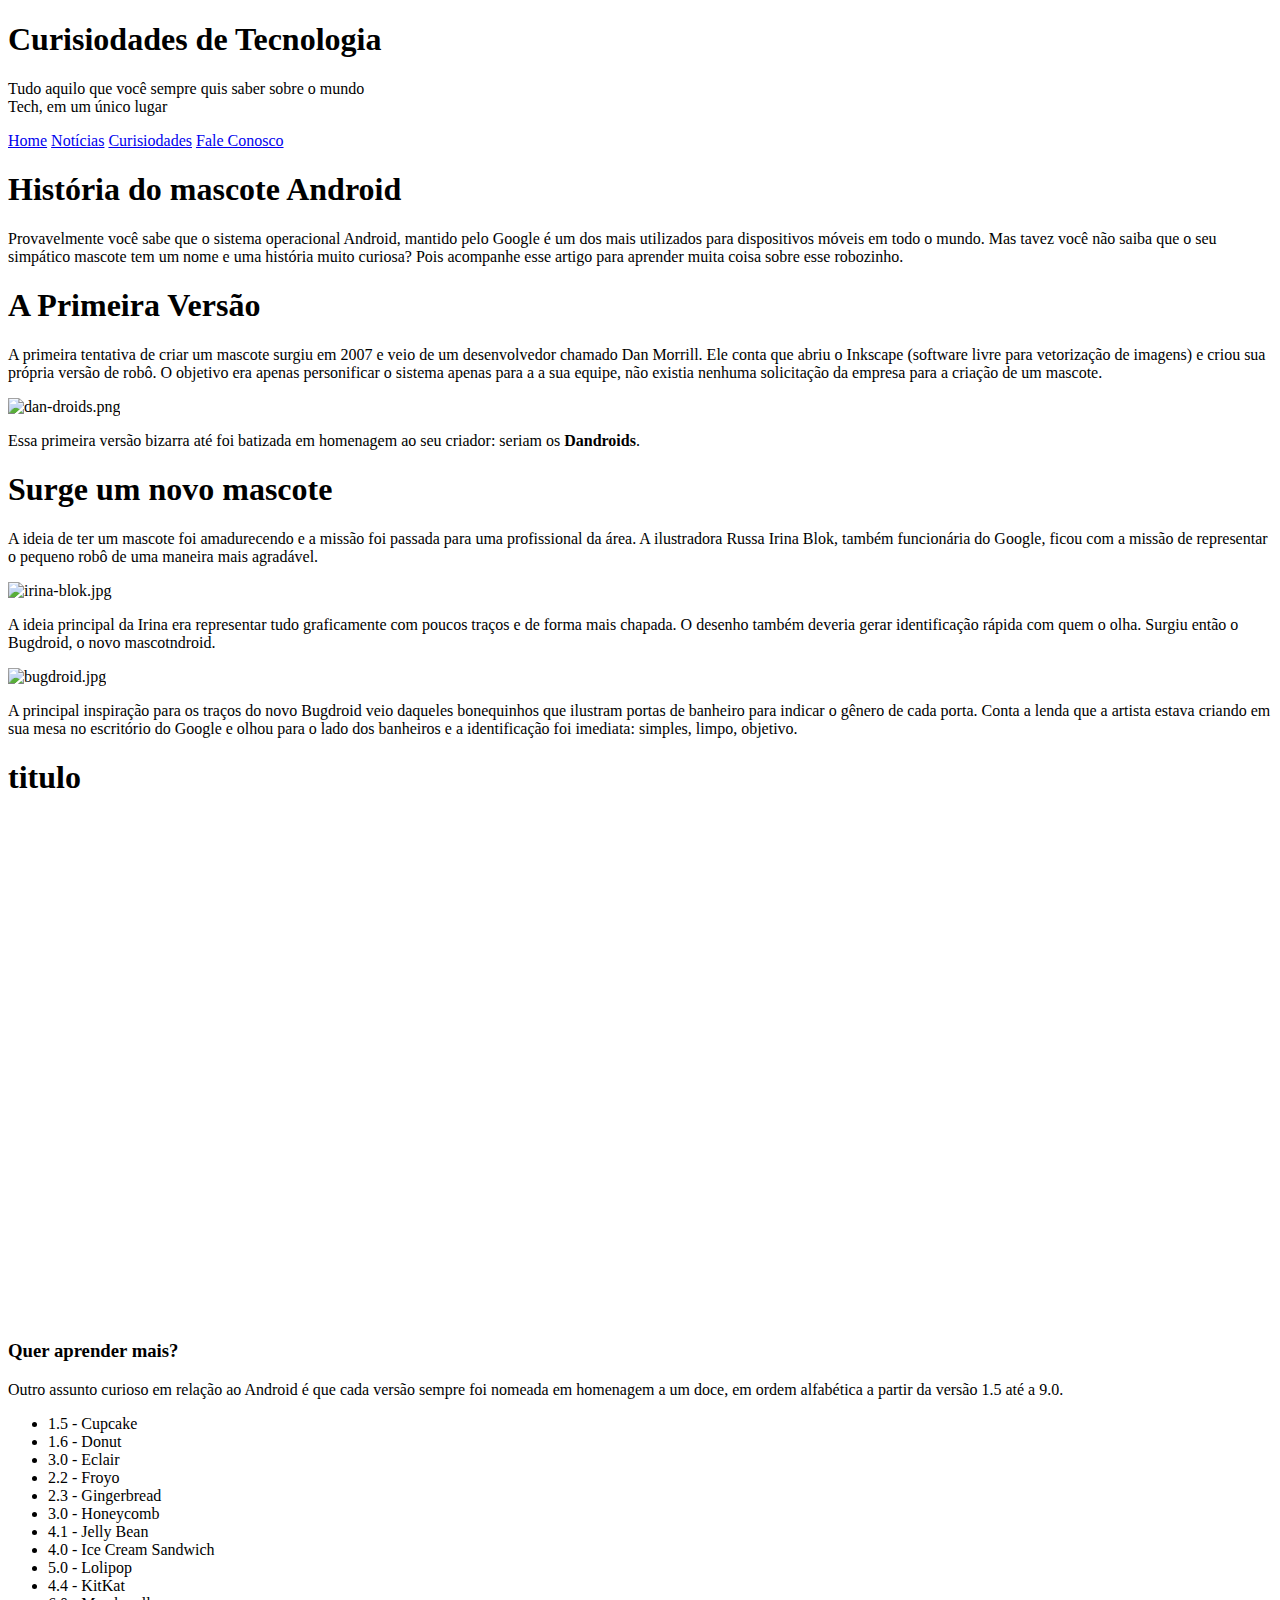
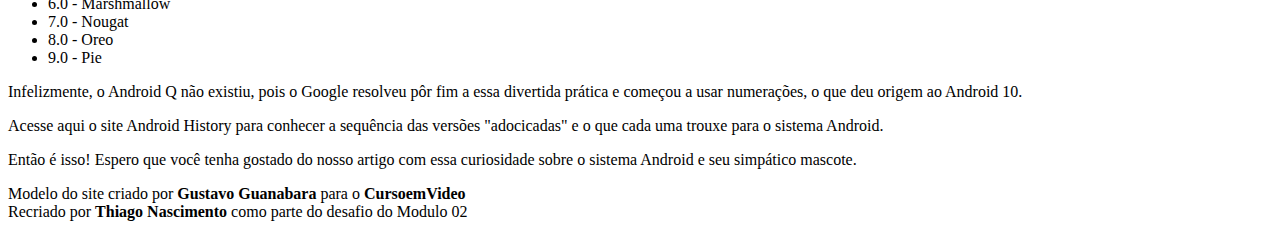
==== Desafio 01 - Modulo 02 - site android/Android (cópia).html @ d71128e6 "Initial commit" ====
<!DOCTYPE html>
<html lang="pt-br">
<head>
    <meta charset="UTF-8">
    <meta http-equiv="X-UA-Compatible" content="IE=edge">
    <meta name="viewport" content="width=device-width, initial-scale=1.0">
    <title>Site Android</title>
    <link rel="stylesheet" href="Android (cópia).html">
</head>
<body>    
    <header>
        <article class="topo">        
                <aside>
                    <h1>Curisiodades de Tecnologia</h1>
                    <p>Tudo aquilo que você sempre quis saber sobre o mundo <br> Tech, em um único lugar</p>            
                <nav>
                    <a href="#">Home</a>
                    <a href="#">Notícias</a>
                    <a href="#">Curisiodades</a>
                    <a href="#">Fale Conosco</a>            
                </nav>
                </aside>
        </article>
    </header>
    <main>
        <section class="conteiner">
            <section>
                <section>                    
                        <article>
                            <h1>História do mascote Android</h1>
                            <p>Provavelmente você sabe que o sistema operacional Android, mantido pelo Google é um dos mais utilizados para dispositivos móveis em todo o mundo. Mas tavez você não saiba que o seu simpático mascote tem um nome e uma história muito curiosa? Pois acompanhe esse artigo para aprender muita coisa sobre esse robozinho.</p>
                        </article>
                    </section>
    <section>
        <h1>A Primeira Versão</h1>
        <p>A primeira tentativa de criar um mascote surgiu em 2007 e veio de um desenvolvedor chamado Dan Morrill. Ele conta que abriu o Inkscape (software livre para vetorização de imagens) e criou sua própria versão de robô. O objetivo era apenas personificar o sistema apenas para a a sua equipe, não existia nenhuma solicitação da empresa para a criação de um mascote.</p>
            <picture>
                <source media="(max-width: 600px)" srcset="imagens/dan-droids-pq.png">
                    <img src="imagens/dan-droids.png" alt="dan-droids.png" style="width:100%">
                        <p>Essa primeira versão bizarra até foi batizada em homenagem ao seu criador: seriam os <strong> Dandroids</strong>.</p>
            </picture>
    </section>
    <section>
        <article>
            <h1>Surge um novo mascote</h1>
            <p>A ideia de ter um mascote foi amadurecendo e a missão foi passada para uma profissional da área. A ilustradora Russa Irina Blok, também funcionária do Google, ficou com a missão de representar o pequeno robô de uma maneira mais agradável.</p>
            <img src="imagens/irina-blok.jpg" alt="irina-blok.jpg" style="width:100%">
            <p>A ideia principal da Irina era representar tudo graficamente com poucos traços e de forma mais chapada. O desenho também deveria gerar identificação rápida com quem o olha. Surgiu então o Bugdroid, o novo mascotndroid.</p>
            <img src="imagens/bugdroid.png" alt="bugdroid.jpg" style="width:30%">
            <p>A principal inspiração para os traços do novo Bugdroid veio daqueles bonequinhos que ilustram portas de banheiro para indicar o gênero de cada porta. Conta a lenda que a artista estava criando em sua mesa no escritório do Google e olhou para o lado dos banheiros e a identificação foi imediata: simples, limpo, objetivo.</p>
            <section>
                <h1>titulo</h1><iframe width="500" height="500" src="https://www.youtube.com/embed/l2UDgpLz20M" title="The next evolution of Android" frameborder="0" allow="accelerometer; autoplay; clipboard-write; encrypted-media; gyroscope; picture-in-picture" allowfullscreen></iframe>
            </section>
        </article>
    </section>
        </section>
            <section>
                <article class="fimpag">
                    <h3>Quer aprender mais?</h3>
                    <p>Outro assunto curioso em relação ao Android é que cada versão sempre foi nomeada em homenagem a um doce, em ordem alfabética a partir da versão 1.5 até a 9.0.</p>
                    <nav>
                        <ul>
                            <li>1.5 - Cupcake</li>
                            <li>1.6 - Donut</li>
                            <li>3.0 - Eclair</li>
                            <li>2.2 - Froyo</li>
                            <li>2.3 - Gingerbread</li>
                            <li>3.0 - Honeycomb</li>
                            <li>4.1 - Jelly Bean</li>
                            <li>4.0 - Ice Cream Sandwich</li>
                            <li>5.0 - Lolipop</li>
                            <li>4.4 - KitKat</li>
                            <li>6.0 - Marshmallow</li>
                            <li>7.0 - Nougat</li>
                            <li>8.0 - Oreo</li>
                            <li>9.0 - Pie</li>
                        </ul>
                    </nav>
                        <p>Infelizmente, o Android Q não existiu, pois o Google resolveu pôr fim a essa divertida prática e começou a usar numerações, o que deu origem ao Android 10.</p>
                        <p>Acesse aqui o site Android History para conhecer a sequência das versões "adocicadas" e o que cada uma trouxe para o sistema Android.</p>
                </article>
            </section>
            <section>
                <article>            
                        <p>Então é isso! Espero que você tenha gostado do nosso artigo com essa curiosidade sobre o sistema Android e seu simpático mascote.</p>            
                </article>
            </section>
        </section>
        <footer>
            <p>Modelo do site criado por <strong>Gustavo Guanabara</strong> para o <strong>CursoemVideo</strong> <br>
            Recriado por <strong>Thiago Nascimento</strong> como parte do desafio do Modulo 02</p>
        </footer>               
    </main>
</body>
</html>
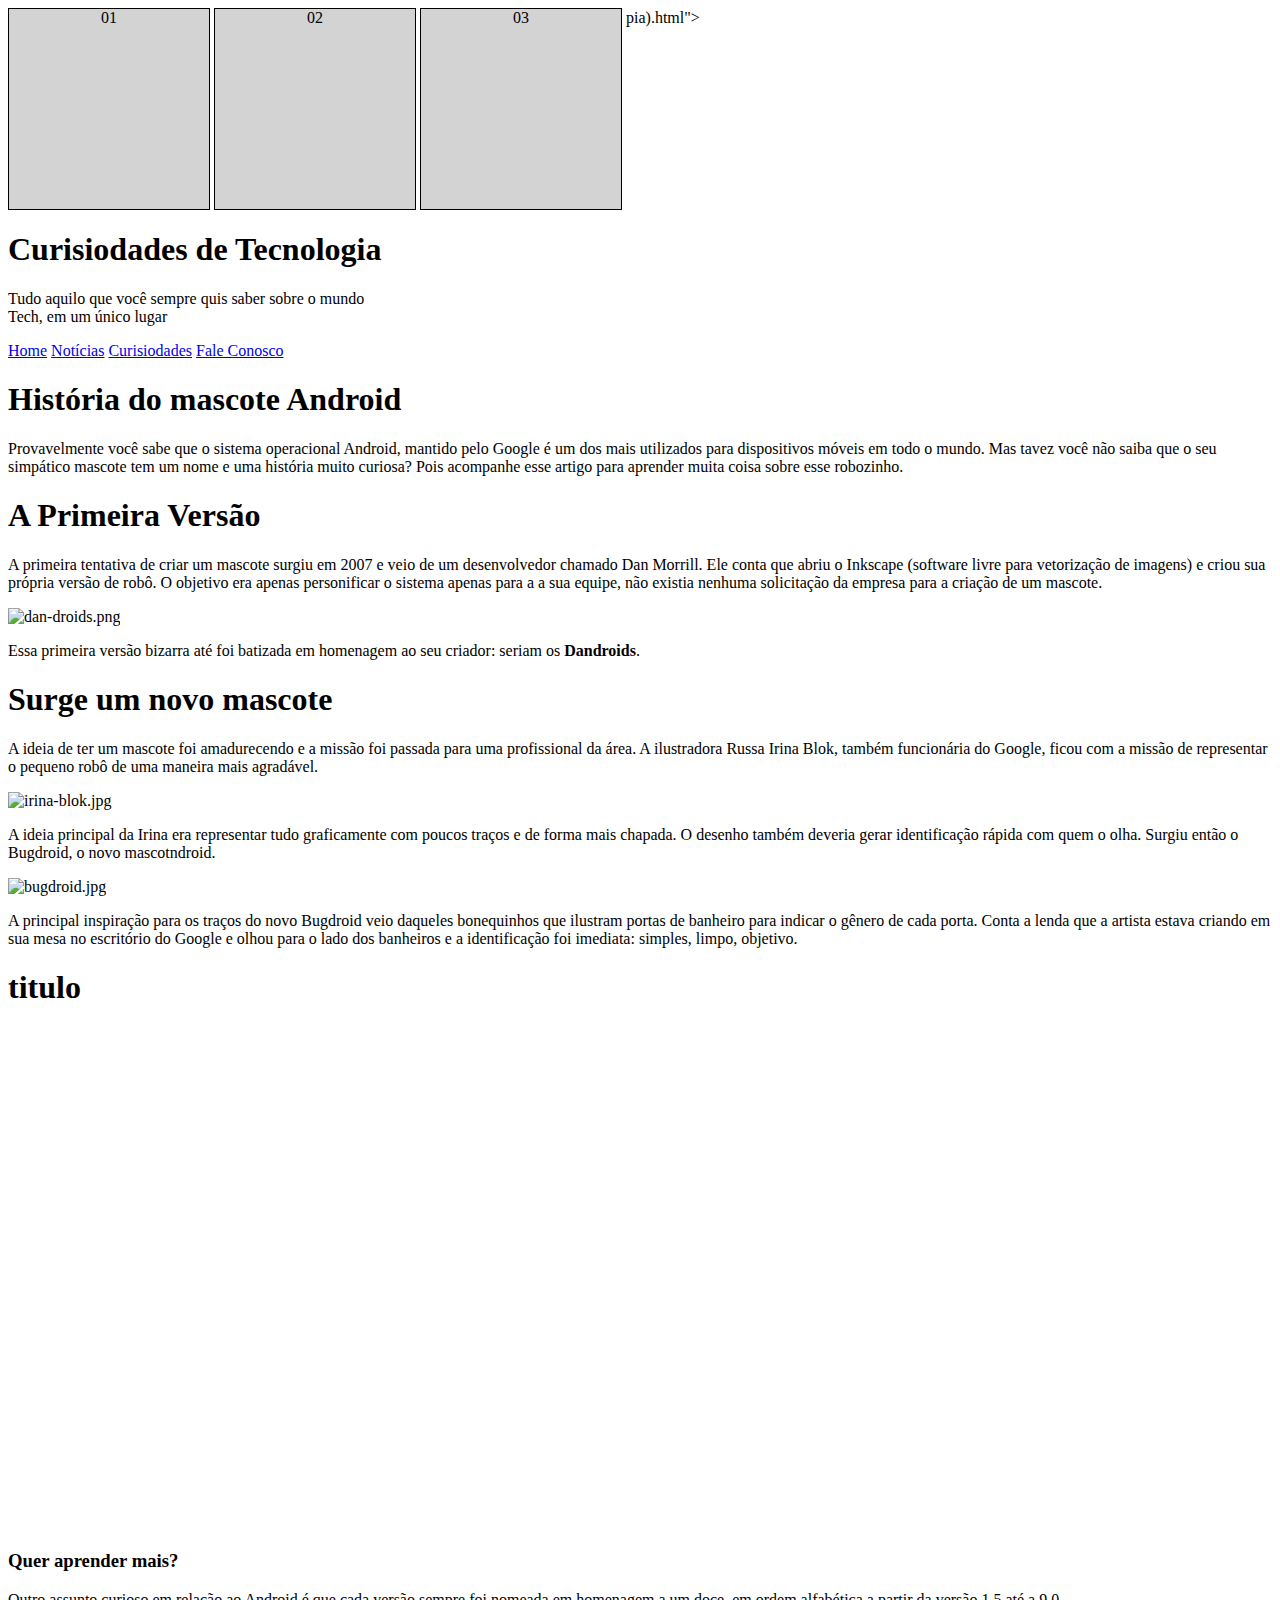
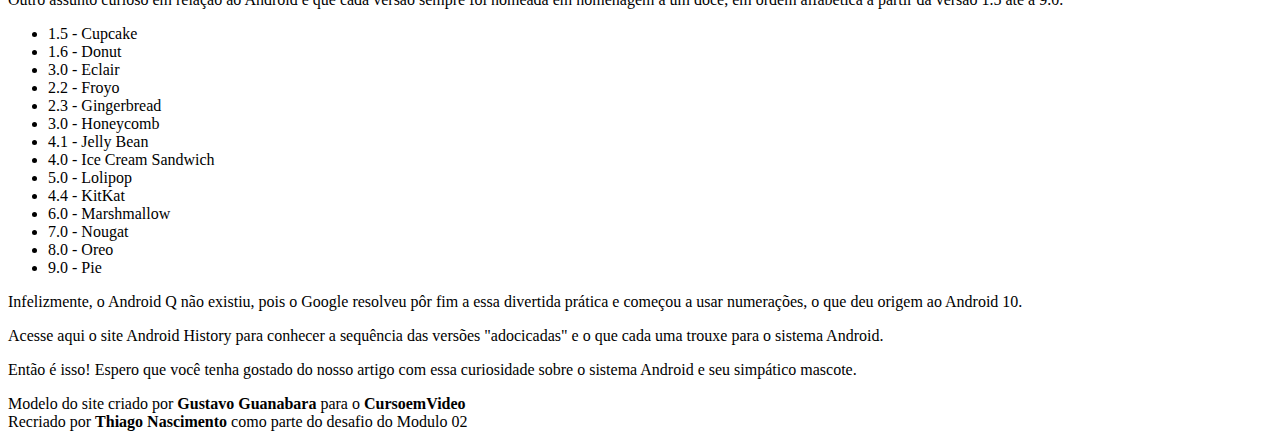
==== commit 07ddfc27: "Update Android (cópia).html" ====
--- a/Desafio 01 - Modulo 02 - site android/Android (cópia).html
+++ b/Desafio 01 - Modulo 02 - site android/Android (cópia).html
@@ -5,7 +5,37 @@
     <meta http-equiv="X-UA-Compatible" content="IE=edge">
     <meta name="viewport" content="width=device-width, initial-scale=1.0">
     <title>Site Android</title>
-    <link rel="stylesheet" href="Android (cópia).html">
+    <link rel="stylesheet" href="Android (có<!DOCTYPE html>
+    <html lang="pt-br">
+    <head>
+        <meta charset="UTF-8">
+        <meta http-equiv="X-UA-Compatible" content="IE=edge">
+        <meta name="viewport" content="width=device-width, initial-scale=1.0">
+        <title>Pseudoclasses</title>
+        <style>
+            div{
+                display: inline-block;
+                background-color: lightgray;
+                border: 1px solid black;
+                text-align: center;
+                height: 200px;
+                width: 200px;
+            }
+            div:hover{
+                background-color: yellow;
+            }
+            
+        </style>
+        
+    </head>
+    <body>
+        <div id="d1">01</div>
+        <div id="d2">02</div>
+        <div id="d3">03</div>    
+        
+        
+    </body>
+    </html>pia).html">
 </head>
 <body>    
     <header>
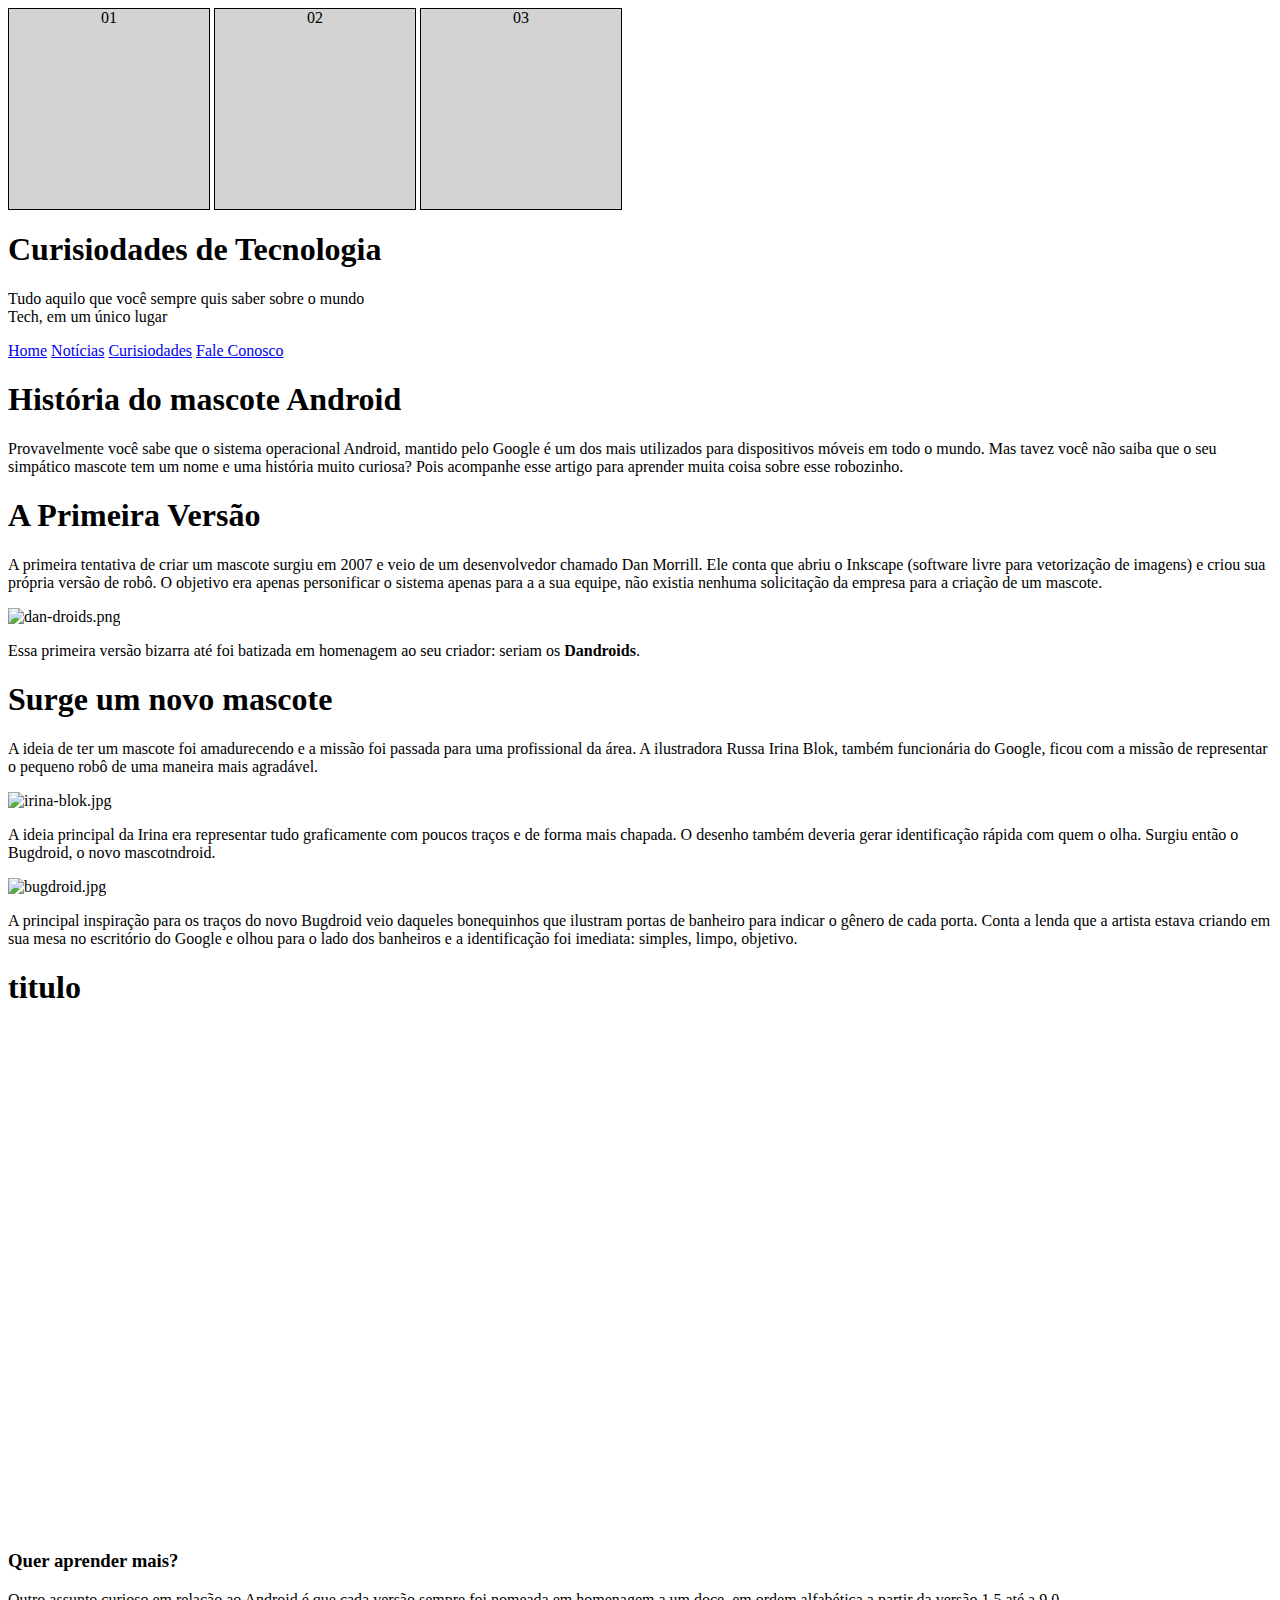
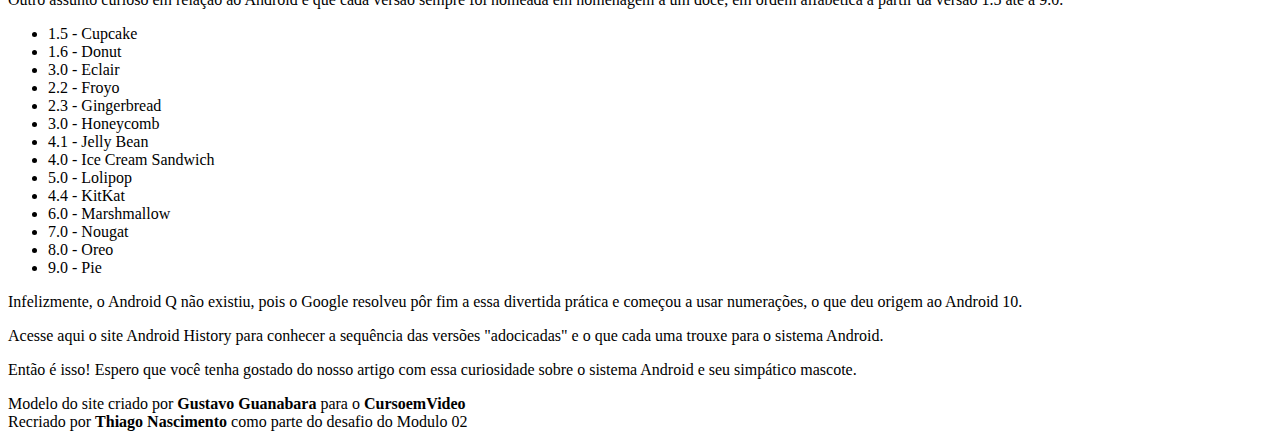
==== commit 244a5420: "meu primeiro commit" ====
--- a/Desafio 01 - Modulo 02 - site android/Android (cópia).html
+++ b/Desafio 01 - Modulo 02 - site android/Android (cópia).html
@@ -35,7 +35,7 @@
         
         
     </body>
-    </html>pia).html">
+    </html>
 </head>
 <body>    
     <header>
